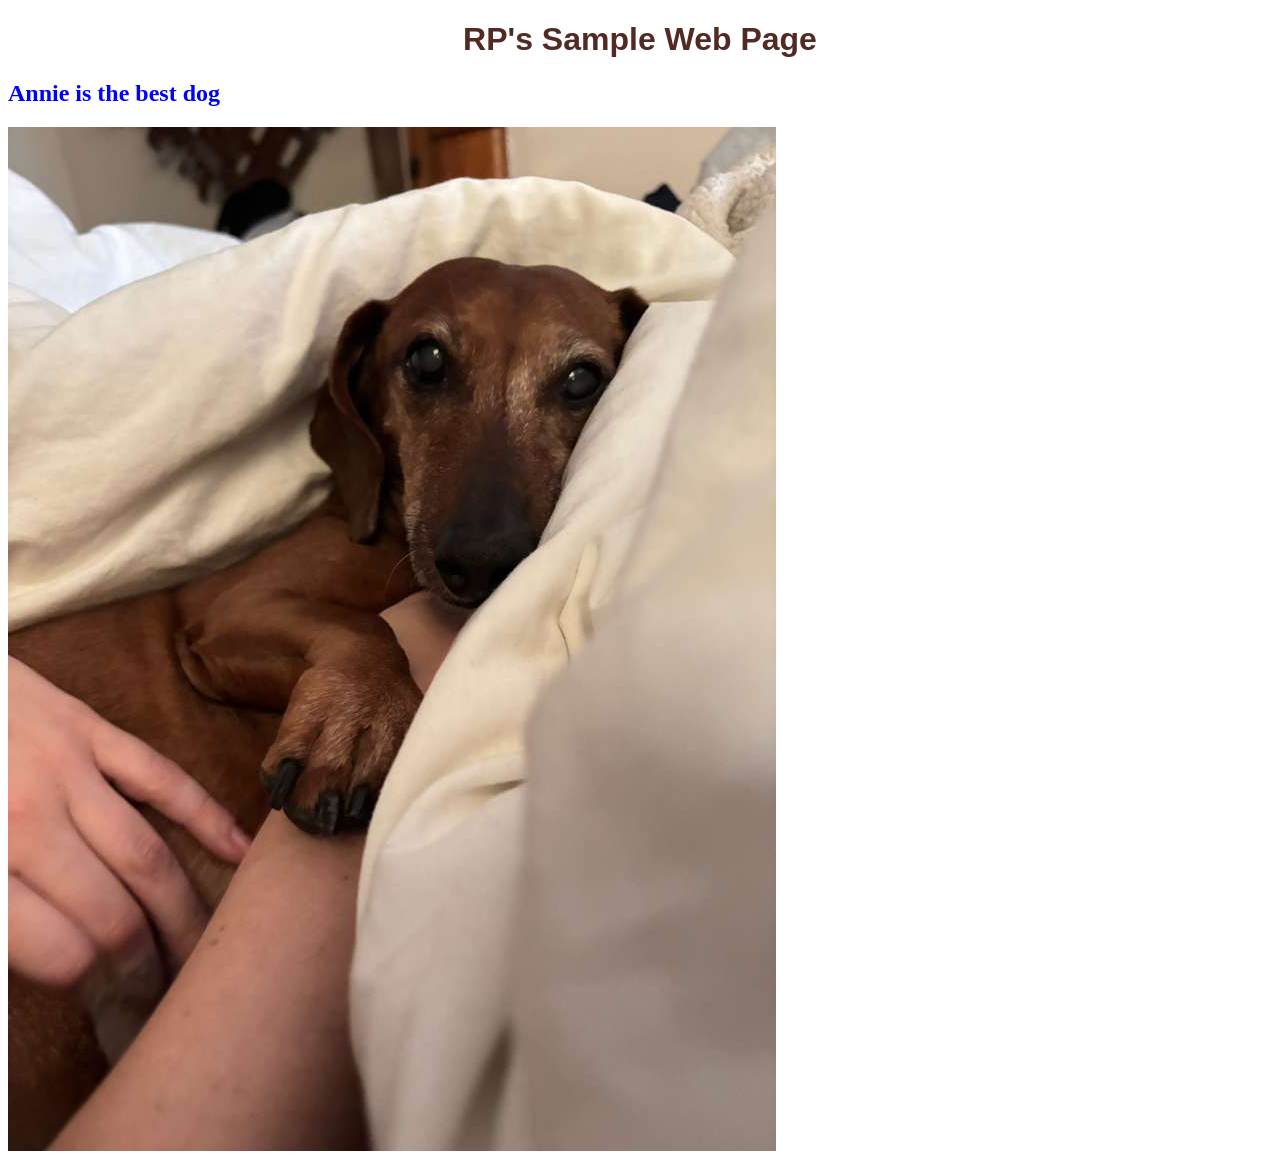
==== week7/index.html @ 2cd1e472 "Update index.html" ====
<!DOCTYPE html>
<html>
<head> 
<meta charset="UTF-8">
<title>My cool page</title>
  <style> h1{color:#522A23;
             font-size:18;
             font-family:sans-serif;
             text-align:center;
            }
    h2{color:blue;}
     {background-color:#C7877B;}
  </style>
</head> 
<body background-color:#C7877B;>
  <h1>RP's Sample Web Page</h1>
<h2>Annie is the best dog</h2>
  <img src="./images/annie1.JPG">
</body> 
</html>
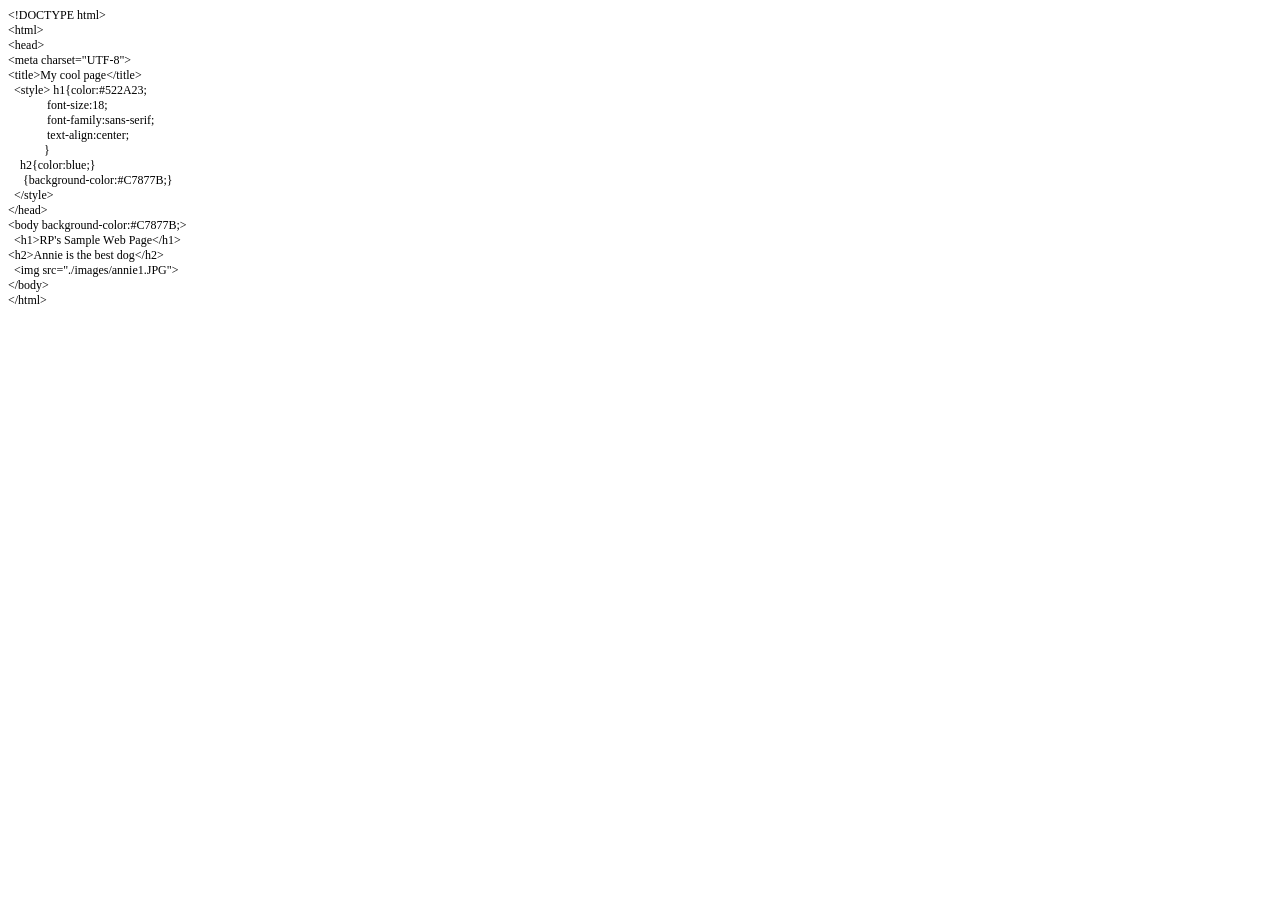
==== commit d2fa9074: "Add files via upload" ====
--- a/week7/index.html
+++ b/week7/index.html
@@ -1,20 +1,36 @@
-<!DOCTYPE html>
+<!DOCTYPE html PUBLIC "-//W3C//DTD HTML 4.01//EN" "http://www.w3.org/TR/html4/strict.dtd">
 <html>
-<head> 
-<meta charset="UTF-8">
-<title>My cool page</title>
-  <style> h1{color:#522A23;
-             font-size:18;
-             font-family:sans-serif;
-             text-align:center;
-            }
-    h2{color:blue;}
-     {background-color:#C7877B;}
+<head>
+  <meta http-equiv="Content-Type" content="text/html; charset=utf-8">
+  <meta http-equiv="Content-Style-Type" content="text/css">
+  <title></title>
+  <meta name="Generator" content="Cocoa HTML Writer">
+  <meta name="CocoaVersion" content="2575.7">
+  <style type="text/css">
+    p.p1 {margin: 0.0px 0.0px 0.0px 0.0px; font: 12.0px Times; -webkit-text-stroke: #000000}
+    span.s1 {font-kerning: none}
   </style>
-</head> 
-<body background-color:#C7877B;>
-  <h1>RP's Sample Web Page</h1>
-<h2>Annie is the best dog</h2>
-  <img src="./images/annie1.JPG">
-</body> 
+</head>
+<body>
+<p class="p1"><span class="s1">&lt;!DOCTYPE html&gt;</span></p>
+<p class="p1"><span class="s1">&lt;html&gt;</span></p>
+<p class="p1"><span class="s1">&lt;head&gt;<span class="Apple-converted-space"> </span></span></p>
+<p class="p1"><span class="s1">&lt;meta charset="UTF-8"&gt;</span></p>
+<p class="p1"><span class="s1">&lt;title&gt;My cool page&lt;/title&gt;</span></p>
+<p class="p1"><span class="s1"><span class="Apple-converted-space">  </span>&lt;style&gt; h1{color:#522A23;</span></p>
+<p class="p1"><span class="s1"><span class="Apple-converted-space">             </span>font-size:18;</span></p>
+<p class="p1"><span class="s1"><span class="Apple-converted-space">             </span>font-family:sans-serif;</span></p>
+<p class="p1"><span class="s1"><span class="Apple-converted-space">             </span>text-align:center;</span></p>
+<p class="p1"><span class="s1"><span class="Apple-converted-space">            </span>}</span></p>
+<p class="p1"><span class="s1"><span class="Apple-converted-space">    </span>h2{color:blue;}</span></p>
+<p class="p1"><span class="s1"><span class="Apple-converted-space">     </span>{background-color:#C7877B;}</span></p>
+<p class="p1"><span class="s1"><span class="Apple-converted-space">  </span>&lt;/style&gt;</span></p>
+<p class="p1"><span class="s1">&lt;/head&gt;<span class="Apple-converted-space"> </span></span></p>
+<p class="p1"><span class="s1">&lt;body background-color:#C7877B;&gt;</span></p>
+<p class="p1"><span class="s1"><span class="Apple-converted-space">  </span>&lt;h1&gt;RP's Sample Web Page&lt;/h1&gt;</span></p>
+<p class="p1"><span class="s1">&lt;h2&gt;Annie is the best dog&lt;/h2&gt;</span></p>
+<p class="p1"><span class="s1"><span class="Apple-converted-space">  </span>&lt;img src="./images/annie1.JPG"&gt;</span></p>
+<p class="p1"><span class="s1">&lt;/body&gt;<span class="Apple-converted-space"> </span></span></p>
+<p class="p1"><span class="s1">&lt;/html&gt;</span></p>
+</body>
 </html>
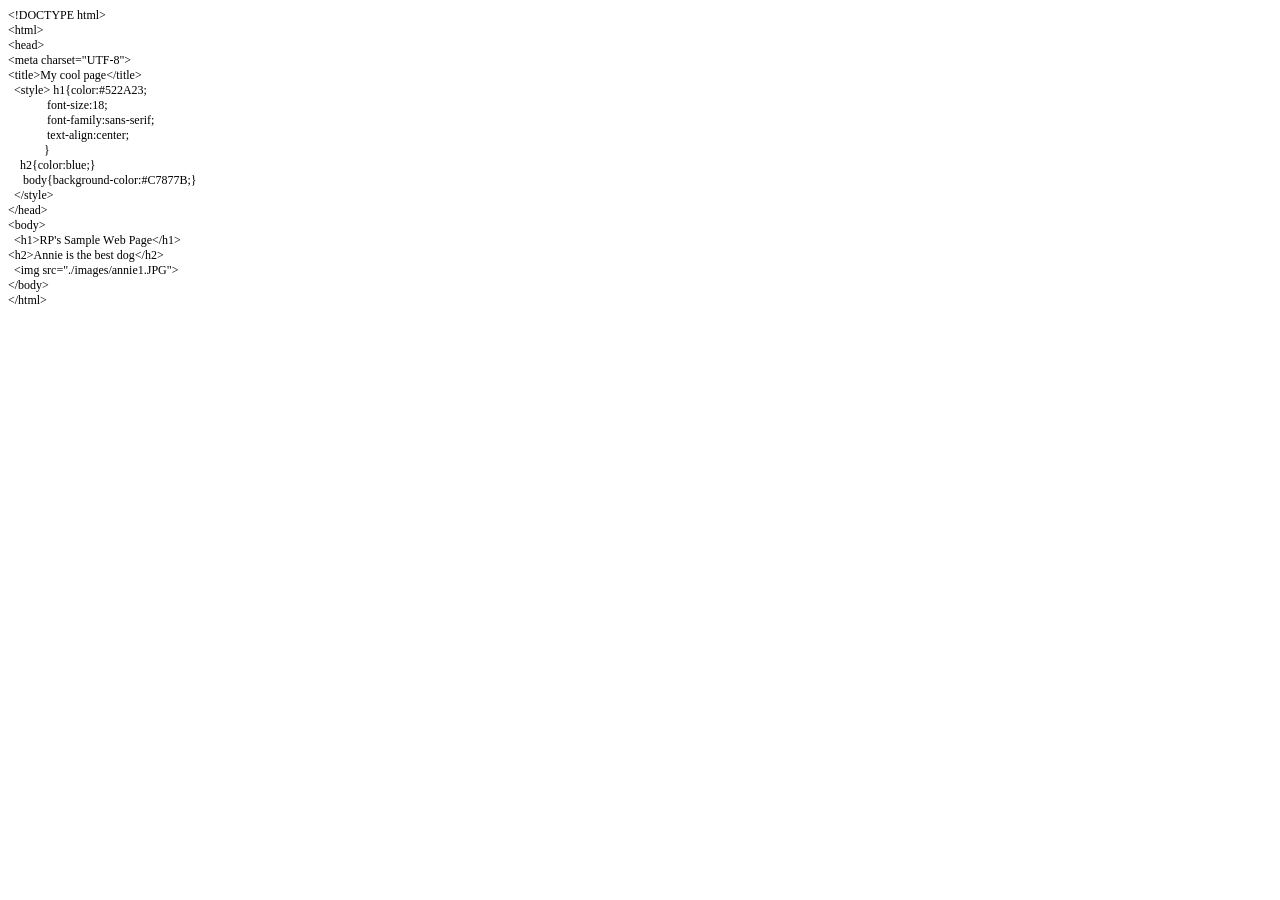
==== commit 96d460d5: "Add files via upload" ====
--- a/week7/index.html
+++ b/week7/index.html
@@ -23,10 +23,10 @@
 <p class="p1"><span class="s1"><span class="Apple-converted-space">             </span>text-align:center;</span></p>
 <p class="p1"><span class="s1"><span class="Apple-converted-space">            </span>}</span></p>
 <p class="p1"><span class="s1"><span class="Apple-converted-space">    </span>h2{color:blue;}</span></p>
-<p class="p1"><span class="s1"><span class="Apple-converted-space">     </span>{background-color:#C7877B;}</span></p>
+<p class="p1"><span class="s1"><span class="Apple-converted-space">     </span>body{background-color:#C7877B;}</span></p>
 <p class="p1"><span class="s1"><span class="Apple-converted-space">  </span>&lt;/style&gt;</span></p>
 <p class="p1"><span class="s1">&lt;/head&gt;<span class="Apple-converted-space"> </span></span></p>
-<p class="p1"><span class="s1">&lt;body background-color:#C7877B;&gt;</span></p>
+<p class="p1"><span class="s1">&lt;body&gt;</span></p>
 <p class="p1"><span class="s1"><span class="Apple-converted-space">  </span>&lt;h1&gt;RP's Sample Web Page&lt;/h1&gt;</span></p>
 <p class="p1"><span class="s1">&lt;h2&gt;Annie is the best dog&lt;/h2&gt;</span></p>
 <p class="p1"><span class="s1"><span class="Apple-converted-space">  </span>&lt;img src="./images/annie1.JPG"&gt;</span></p>
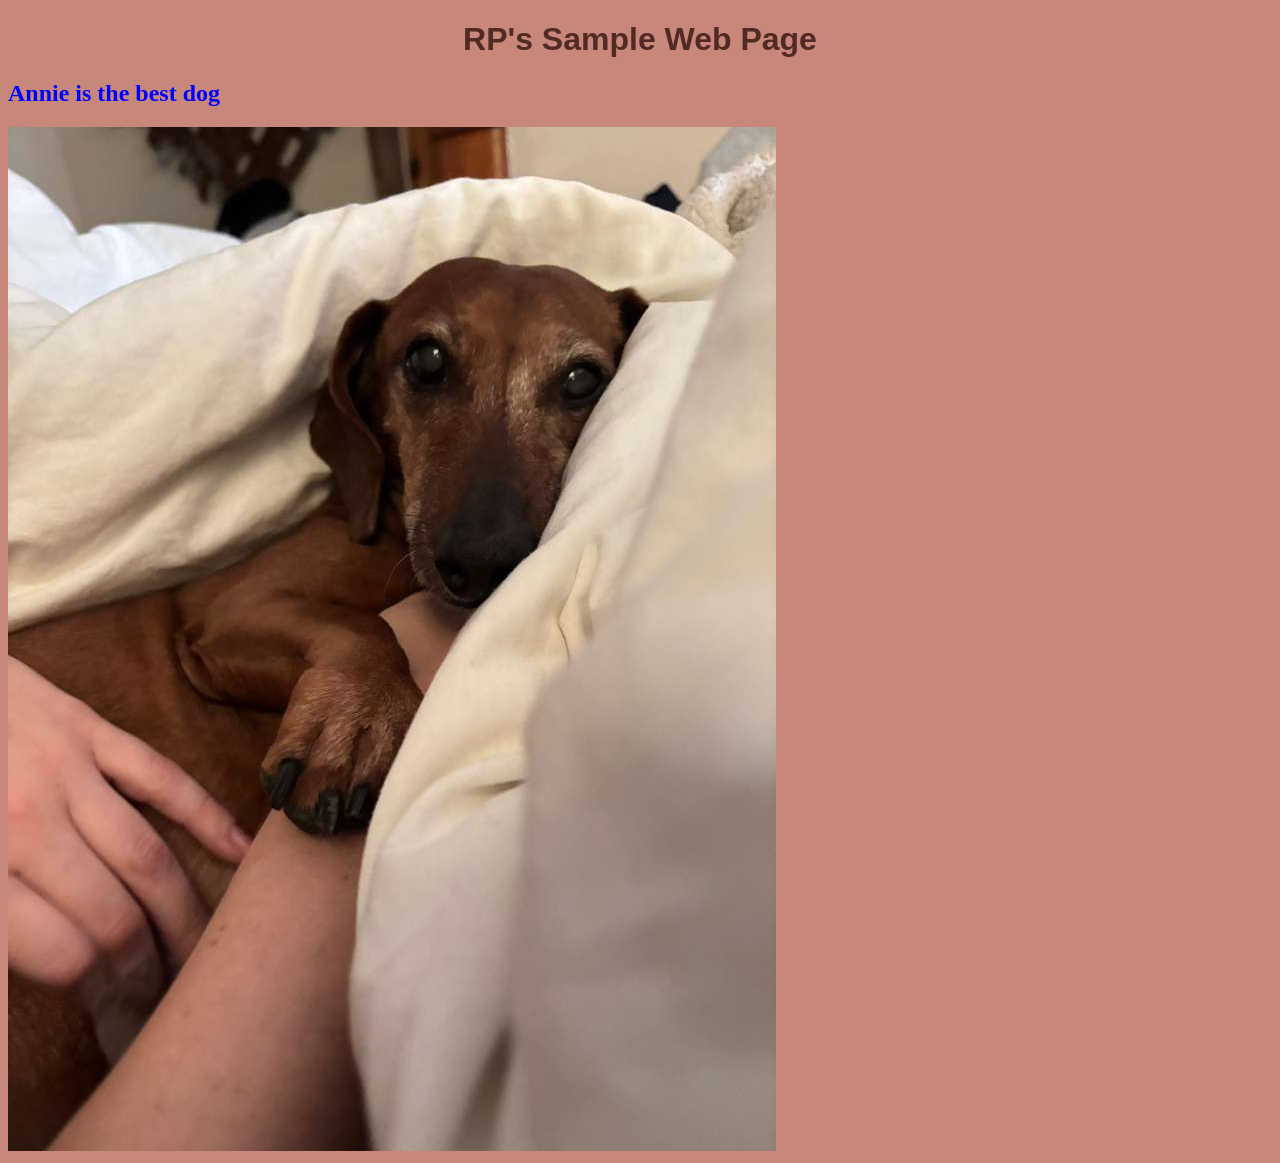
==== commit e361658e: "Add files via upload" ====
--- a/week7/index.html
+++ b/week7/index.html
@@ -1,36 +1,21 @@
-<!DOCTYPE html PUBLIC "-//W3C//DTD HTML 4.01//EN" "http://www.w3.org/TR/html4/strict.dtd">
+<!DOCTYPE html>
 <html>
-<head>
-  <meta http-equiv="Content-Type" content="text/html; charset=utf-8">
-  <meta http-equiv="Content-Style-Type" content="text/css">
-  <title></title>
-  <meta name="Generator" content="Cocoa HTML Writer">
-  <meta name="CocoaVersion" content="2575.7">
-  <style type="text/css">
-    p.p1 {margin: 0.0px 0.0px 0.0px 0.0px; font: 12.0px Times; -webkit-text-stroke: #000000}
-    span.s1 {font-kerning: none}
+<head> 
+<meta charset="UTF-8">
+<title>My cool page</title>
+  <style> 
+  body{background-color:#C7877B;}
+h1{color:#522A23;
+             font-size:18;
+             font-family:sans-serif;
+             text-align:center;
+            }
+    h2{color:blue;}
   </style>
-</head>
+</head> 
 <body>
-<p class="p1"><span class="s1">&lt;!DOCTYPE html&gt;</span></p>
-<p class="p1"><span class="s1">&lt;html&gt;</span></p>
-<p class="p1"><span class="s1">&lt;head&gt;<span class="Apple-converted-space"> </span></span></p>
-<p class="p1"><span class="s1">&lt;meta charset="UTF-8"&gt;</span></p>
-<p class="p1"><span class="s1">&lt;title&gt;My cool page&lt;/title&gt;</span></p>
-<p class="p1"><span class="s1"><span class="Apple-converted-space">  </span>&lt;style&gt; h1{color:#522A23;</span></p>
-<p class="p1"><span class="s1"><span class="Apple-converted-space">             </span>font-size:18;</span></p>
-<p class="p1"><span class="s1"><span class="Apple-converted-space">             </span>font-family:sans-serif;</span></p>
-<p class="p1"><span class="s1"><span class="Apple-converted-space">             </span>text-align:center;</span></p>
-<p class="p1"><span class="s1"><span class="Apple-converted-space">            </span>}</span></p>
-<p class="p1"><span class="s1"><span class="Apple-converted-space">    </span>h2{color:blue;}</span></p>
-<p class="p1"><span class="s1"><span class="Apple-converted-space">     </span>body{background-color:#C7877B;}</span></p>
-<p class="p1"><span class="s1"><span class="Apple-converted-space">  </span>&lt;/style&gt;</span></p>
-<p class="p1"><span class="s1">&lt;/head&gt;<span class="Apple-converted-space"> </span></span></p>
-<p class="p1"><span class="s1">&lt;body&gt;</span></p>
-<p class="p1"><span class="s1"><span class="Apple-converted-space">  </span>&lt;h1&gt;RP's Sample Web Page&lt;/h1&gt;</span></p>
-<p class="p1"><span class="s1">&lt;h2&gt;Annie is the best dog&lt;/h2&gt;</span></p>
-<p class="p1"><span class="s1"><span class="Apple-converted-space">  </span>&lt;img src="./images/annie1.JPG"&gt;</span></p>
-<p class="p1"><span class="s1">&lt;/body&gt;<span class="Apple-converted-space"> </span></span></p>
-<p class="p1"><span class="s1">&lt;/html&gt;</span></p>
-</body>
+  <h1>RP's Sample Web Page</h1>
+<h2>Annie is the best dog</h2>
+  <img src="./images/annie1.JPG">
+</body> 
 </html>
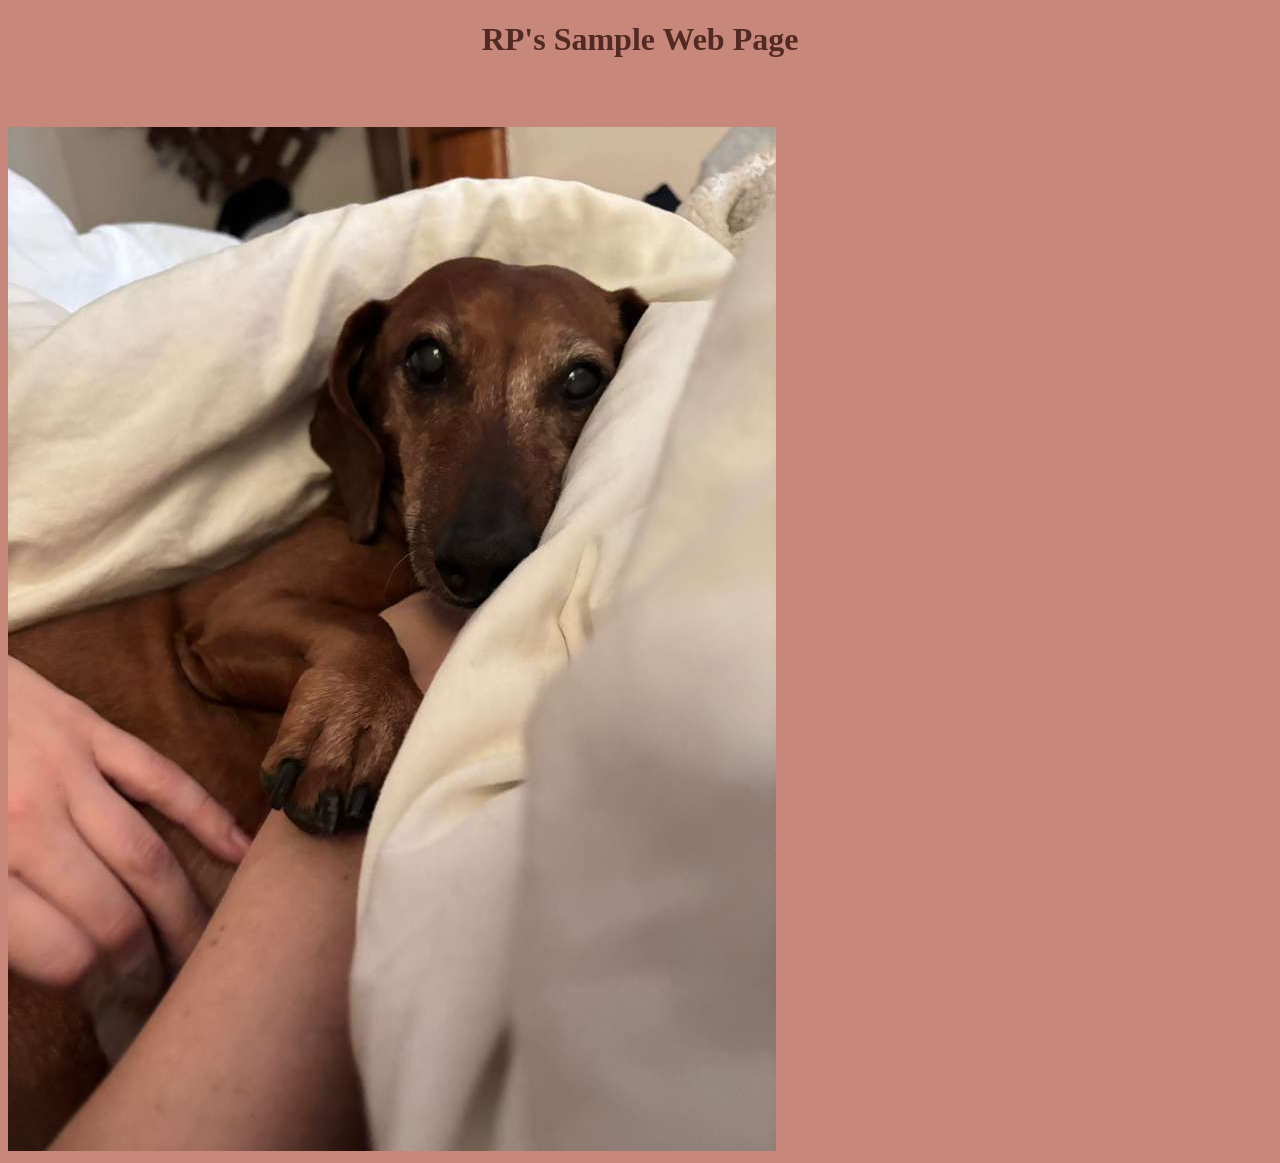
==== commit 13d1568e: "Add files via upload" ====
--- a/week7/index.html
+++ b/week7/index.html
@@ -7,10 +7,12 @@
   body{background-color:#C7877B;}
 h1{color:#522A23;
              font-size:18;
-             font-family:sans-serif;
+             font-family:Helvetica sans-serif;
              text-align:center;
             }
-    h2{color:blue;}
+    h2{color:#C7877B;
+font-style:italic;
+text-alignment:center;}
   </style>
 </head> 
 <body>
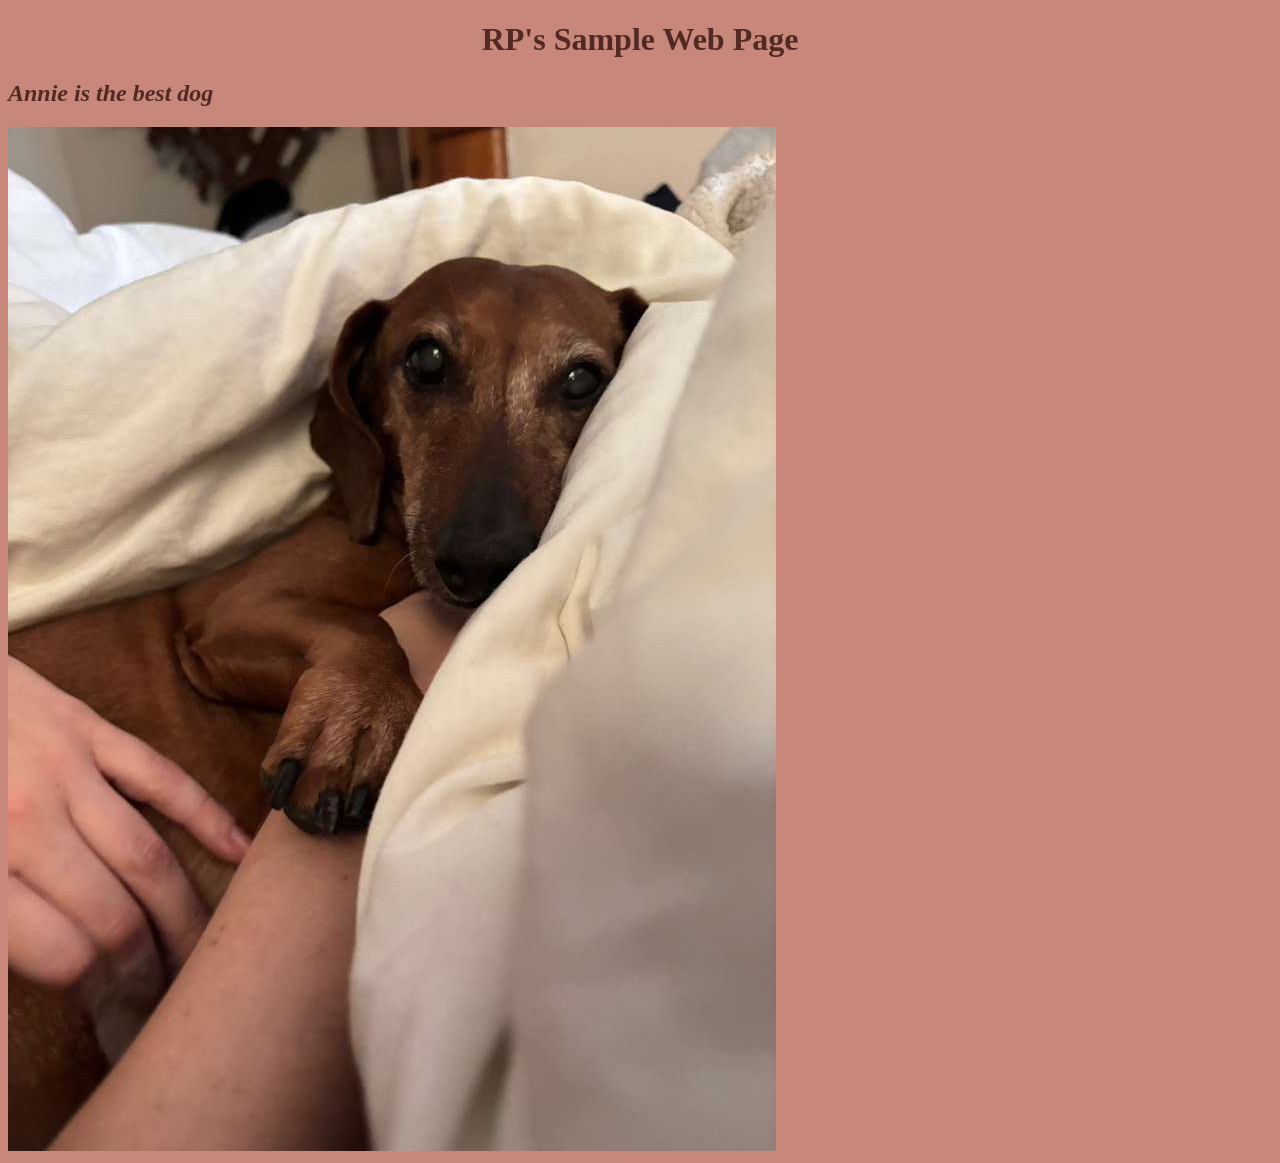
==== commit fac8056b: "Add files via upload" ====
--- a/week7/index.html
+++ b/week7/index.html
@@ -10,7 +10,7 @@
              font-family:Helvetica sans-serif;
              text-align:center;
             }
-    h2{color:#C7877B;
+    h2{color:#522A23;
 font-style:italic;
 text-alignment:center;}
   </style>
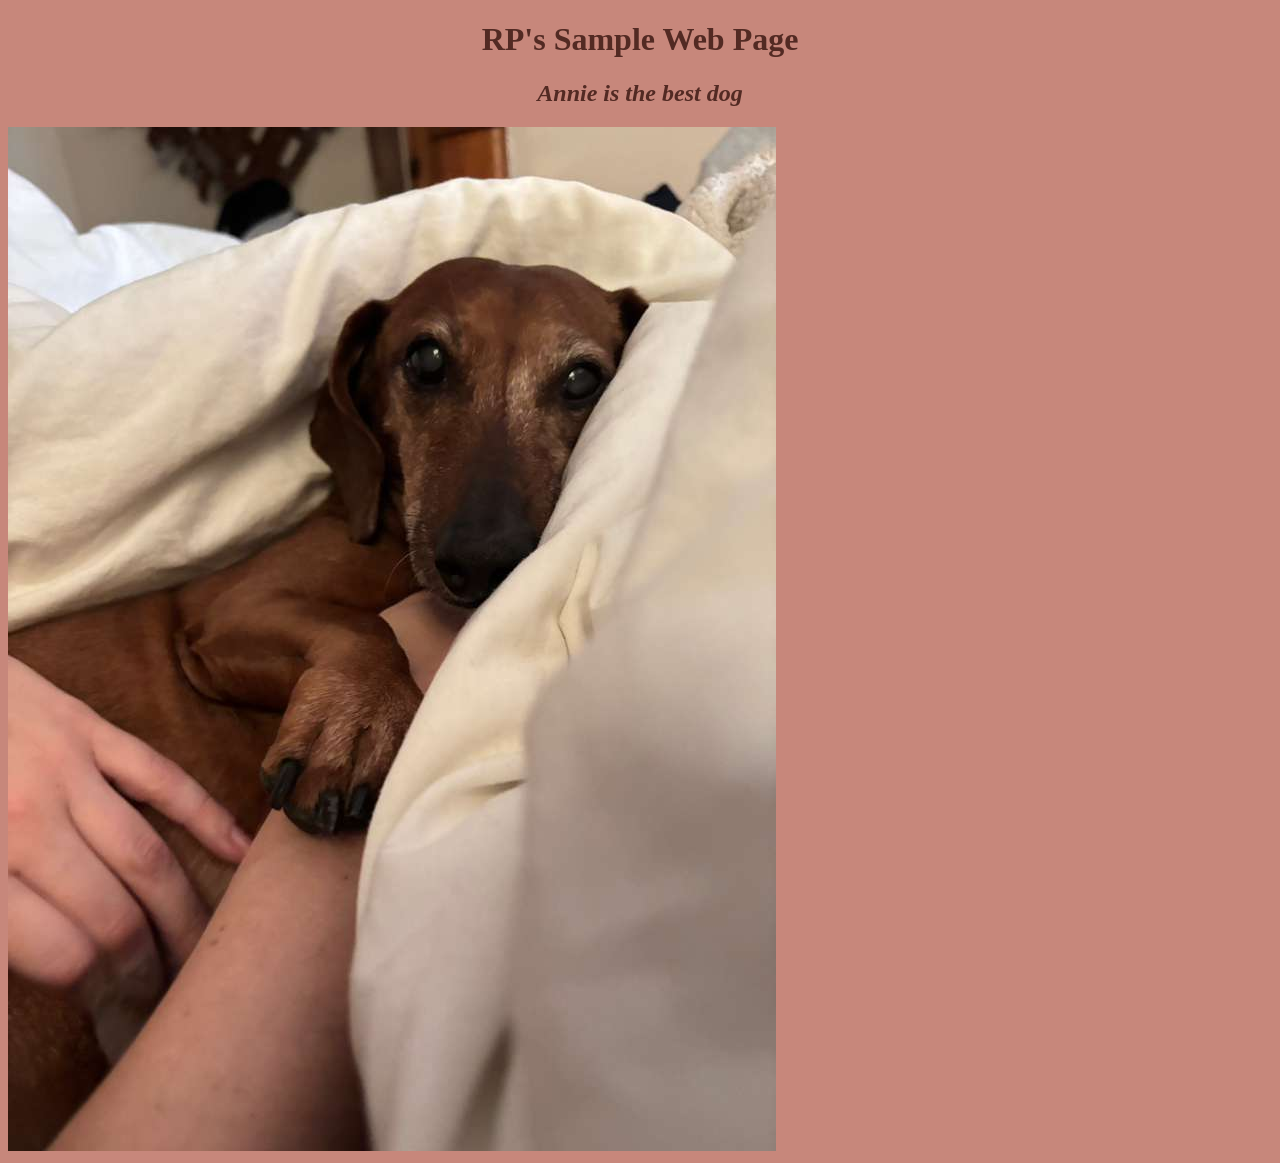
==== commit ea58e8a8: "Add files via upload" ====
--- a/week7/index.html
+++ b/week7/index.html
@@ -12,7 +12,7 @@
             }
     h2{color:#522A23;
 font-style:italic;
-text-alignment:center;}
+text-align:center;}
   </style>
 </head> 
 <body>
